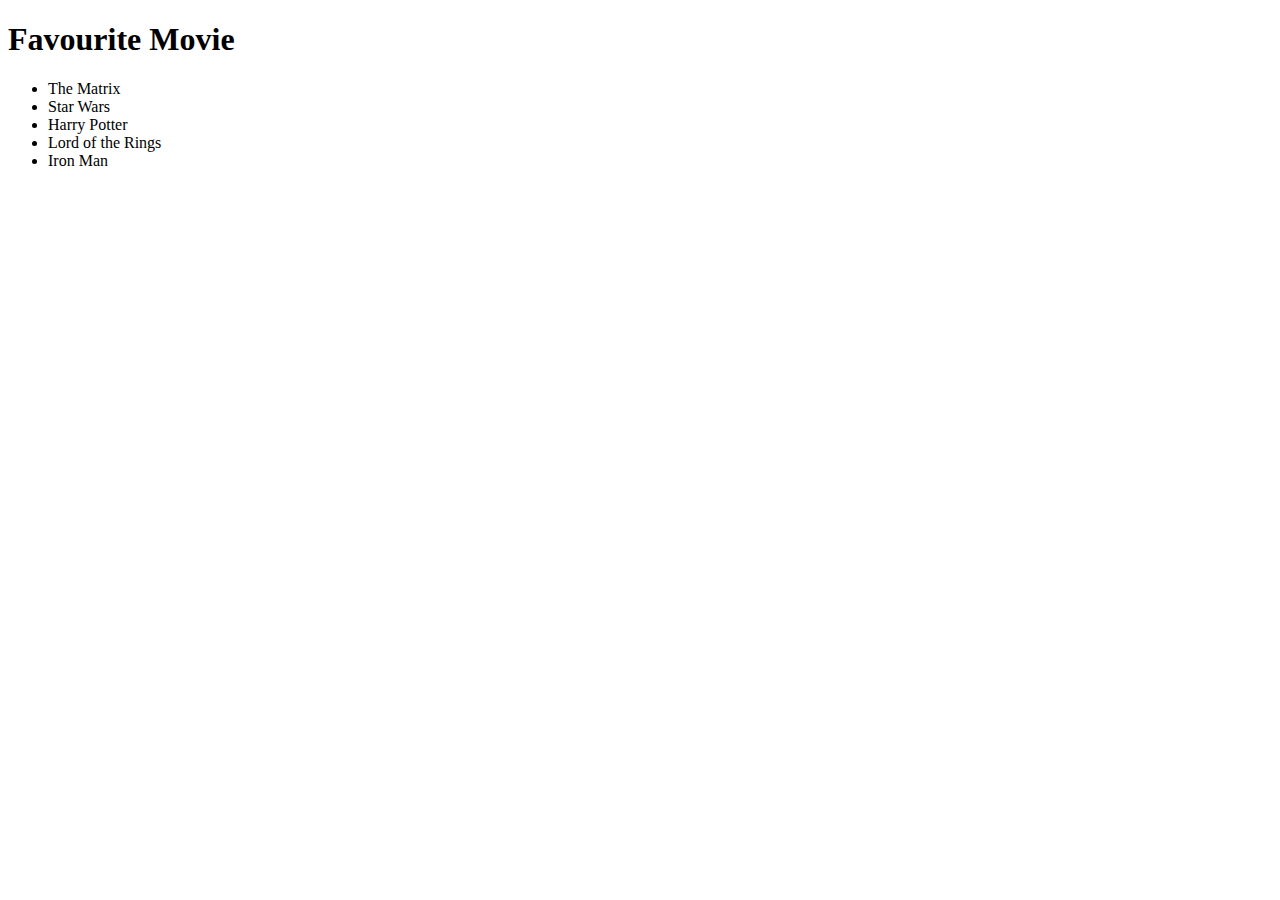
==== dom-manipulation/index.html @ fef0ffe2 "dom manipulation project practice" ====
<!DOCTYPE html>
<html lang="en">
<head>
    <meta charset="UTF-8">
    <meta http-equiv="X-UA-Compatible" content="IE=edge">
    <meta name="viewport" content="width=device-width, initial-scale=1.0">
    <title>Dom Manipulation</title>
</head>
<body>
    <div class="container">
        <h1 id="main-heading"> Favourite Movie</h1>
        <ul>
            <li class="list-items">The Matrix</li>
            <li class="list-items">Star Wars</li>
            <li class="list-items">Harry Potter</li>
            <li   li class="list-items">Lord of the Rings</li>
            <li class="list-items">Iron Man</li>
        </ul>
    </div>  
<script src="app.js"></script>
</body>
</html>
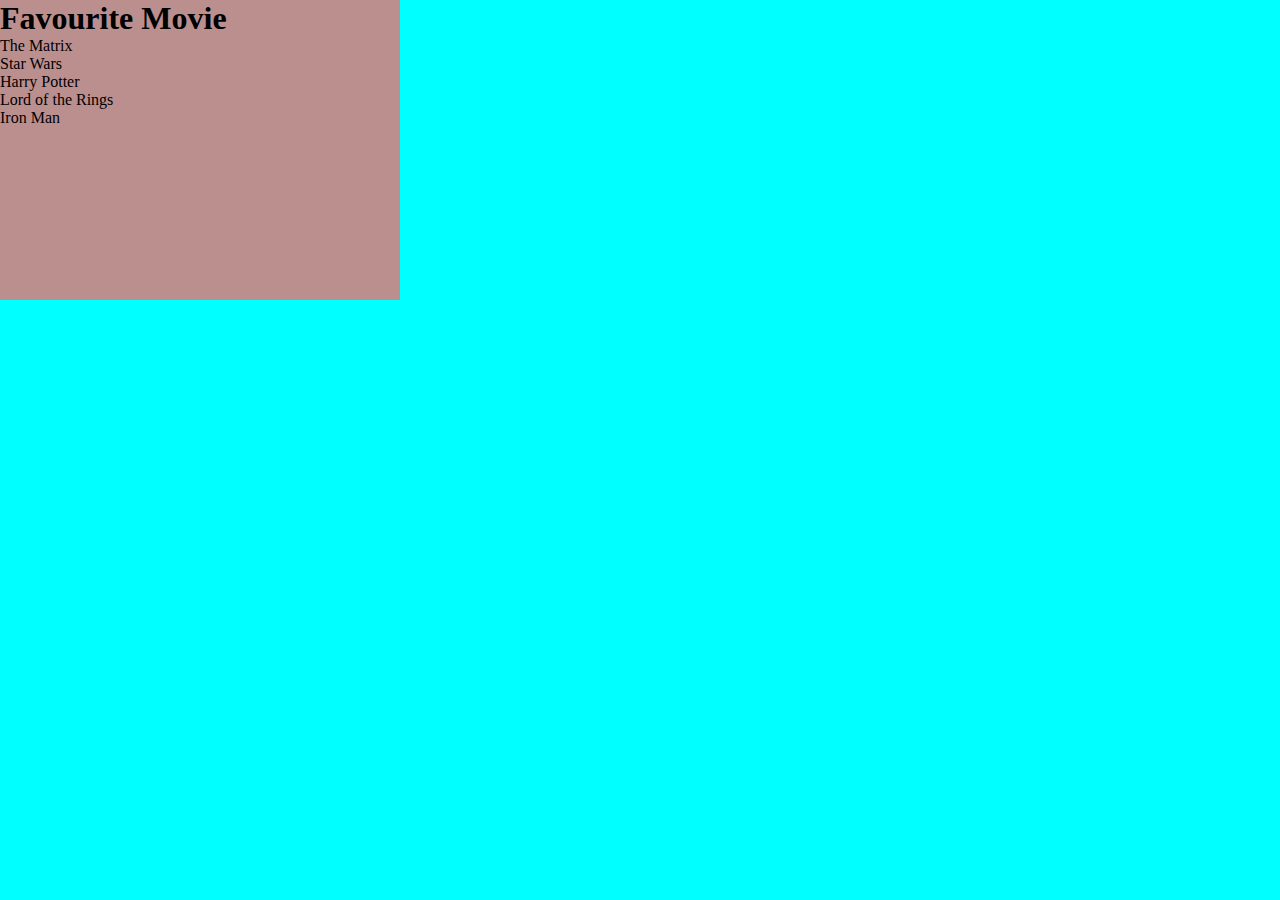
==== commit 902cbd18: "added getelements manipulations to index.html" ====
--- a/dom-manipulation/index.html
+++ b/dom-manipulation/index.html
@@ -5,6 +5,7 @@
     <meta http-equiv="X-UA-Compatible" content="IE=edge">
     <meta name="viewport" content="width=device-width, initial-scale=1.0">
     <title>Dom Manipulation</title>
+    <link rel="stylesheet" href="style.css">
 </head>
 <body>
     <div class="container">
@@ -13,7 +14,7 @@
             <li class="list-items">The Matrix</li>
             <li class="list-items">Star Wars</li>
             <li class="list-items">Harry Potter</li>
-            <li   li class="list-items">Lord of the Rings</li>
+            <li class="list-items">Lord of the Rings</li>
             <li class="list-items">Iron Man</li>
         </ul>
     </div>  
--- a/dom-manipulation/style.css
+++ b/dom-manipulation/style.css
@@ -0,0 +1,17 @@
+* {
+    margin: 0;
+    padding: 0;
+    box-sizing: border-box;
+}
+
+body {
+    background-color: aqua;
+    
+
+}
+
+.container {
+    width: 400px;
+    height: 300px;
+    background-color: rosybrown;
+}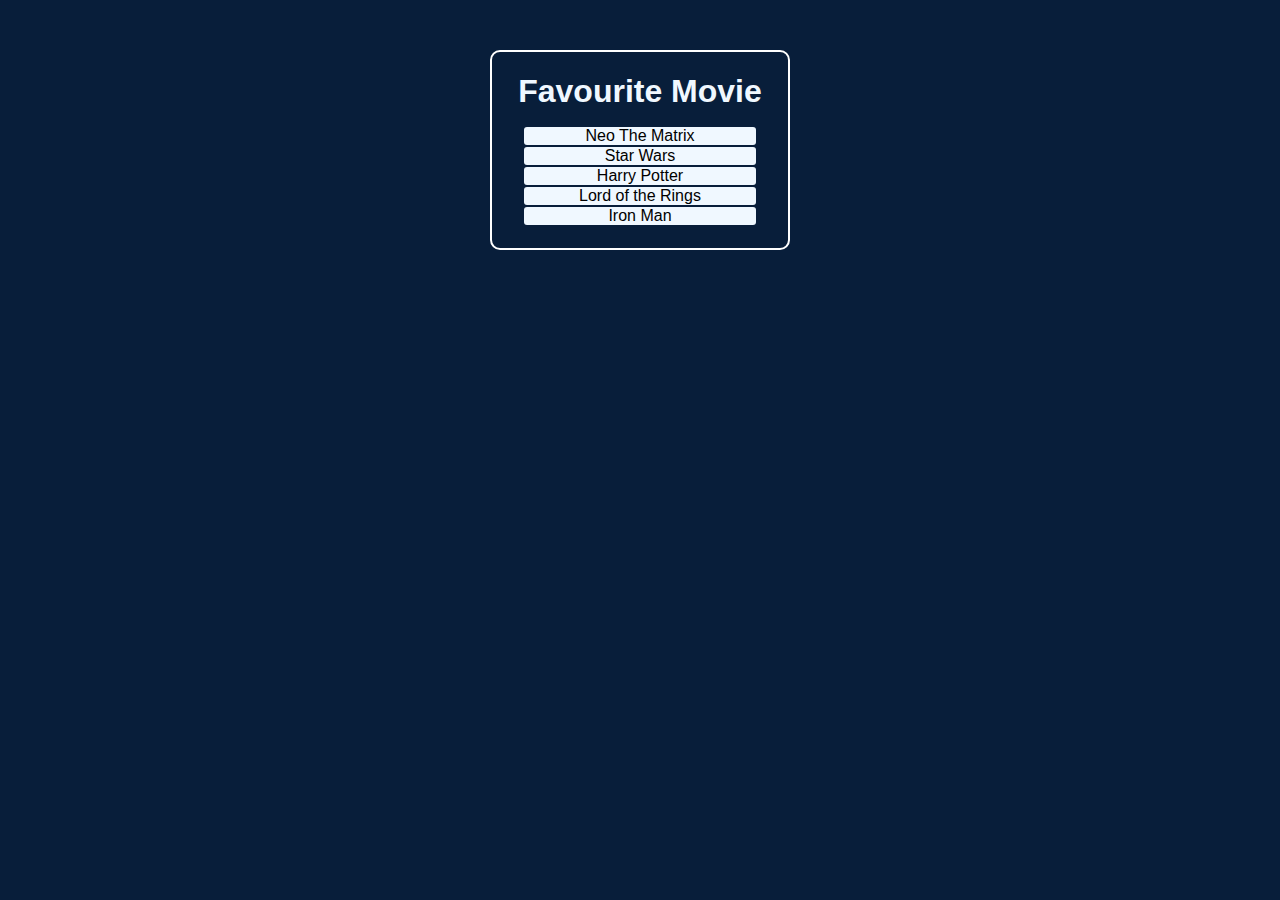
==== commit a5078d18: "added document manipulations" ====
--- a/dom-manipulation/index.html
+++ b/dom-manipulation/index.html
@@ -11,13 +11,17 @@
     <div class="container">
         <h1 id="main-heading"> Favourite Movie</h1>
         <ul>
-            <li class="list-items">The Matrix</li>
+            <li class="list-items">
+                <span>Neo</span>
+                The Matrix</li>
             <li class="list-items">Star Wars</li>
             <li class="list-items">Harry Potter</li>
             <li class="list-items">Lord of the Rings</li>
             <li class="list-items">Iron Man</li>
         </ul>
-    </div>  
+    </div> 
+
+ 
 <script src="app.js"></script>
 </body>
 </html>--- a/dom-manipulation/style.css
+++ b/dom-manipulation/style.css
@@ -2,16 +2,44 @@
     margin: 0;
     padding: 0;
     box-sizing: border-box;
+    font-family: sans-serif;
 }
 
 body {
-    background-color: aqua;
+    background-color: rgb(8, 30, 58);
     
 
 }
 
 .container {
-    width: 400px;
-    height: 300px;
-    background-color: rosybrown;
-}+   
+    margin-left: auto;
+    margin-right: auto;
+    margin-top: 50px;
+    width: 300px;
+    height: 200px;
+    border: 2px solid white;
+    border-radius: 10px;
+    display: flex;
+    justify-content: center;
+    flex-direction: column;
+    align-items: center;
+}
+.container h1 {
+    color: aliceblue;
+}
+
+.container > ul {
+    margin-top: 15px;
+    list-style: none;
+    width: 80%;
+    text-align: center;
+    
+}
+
+.container > ul li {
+    background-color: aliceblue;
+    /* border: -1px solid; */ 
+    margin: 2px;
+    border-radius: 3px;
+}
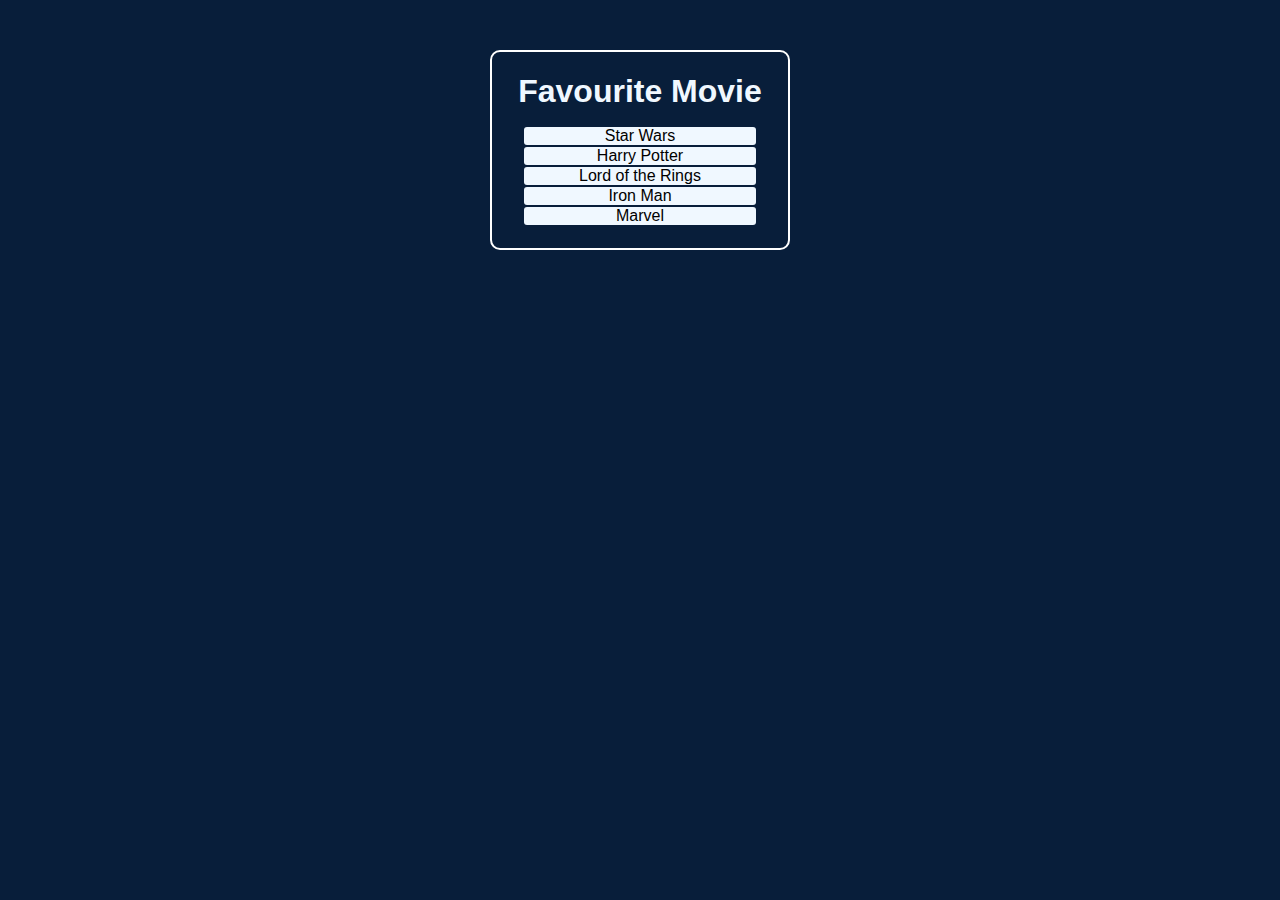
==== commit a812851d: "added itens to DOM, and Remove" ====
--- a/dom-manipulation/index.html
+++ b/dom-manipulation/index.html
@@ -10,14 +10,13 @@
 <body>
     <div class="container">
         <h1 id="main-heading"> Favourite Movie</h1>
+        <!-- Space between-->
         <ul>
-            <li class="list-items">
-                <span>Neo</span>
-                The Matrix</li>
             <li class="list-items">Star Wars</li>
             <li class="list-items">Harry Potter</li>
             <li class="list-items">Lord of the Rings</li>
             <li class="list-items">Iron Man</li>
+            <li class="list-items">Marvel</li>
         </ul>
     </div> 
 
